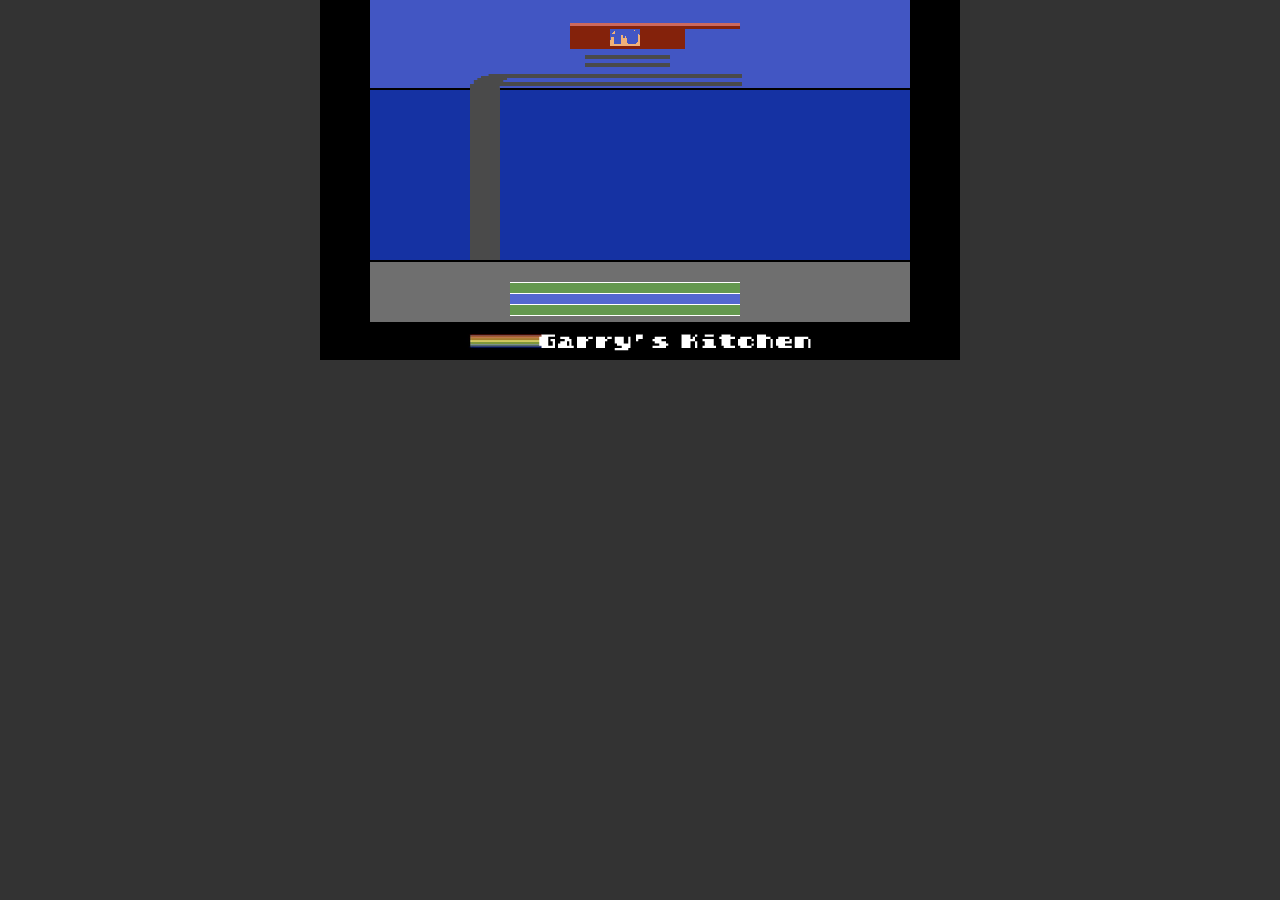
==== src/index.html @ 16ca84a0 "rename" ====
<!DOCTYPE html>
<html>

	<head>
		<meta charset="utf-8" />
		<meta name="viewport" content="width=device-width, initial-scale=1, maximum-scale=1, minimum-scale=1, user-scalable=no" />
		<title>Garry's Kitchen</title>
		<link rel="stylesheet" type="text/css" href="css/css.css">
	</head>

	<body>
        <!--<script src="http://debug-software.intel.com/target/target-script-min.js#5_rthkvDxrnASfLG49ZbFHcctjTMuK8welMm9pUTst4"></script>-->
	    <script src="cordova.js"></script>
		<script type="text/javascript" src="lib/phaser/v2.4.6/phaser.min.js"></script>
		<script type="text/javascript" src="js/utils/nativeExtensions.js"></script>
		<script type="text/javascript" src="js/utils/util.js"></script>
		<script type="text/javascript" src="js/config.js"></script>
		<script type="text/javascript" src="js/states/Boot.js"></script>
		<script type="text/javascript" src="js/states/Preload.js"></script>
		<script type="text/javascript" src="js/states/Game.js"></script>
		<script type="text/javascript" src="js/prefabs/SceneOne.js"></script>
		<script type="text/javascript" src="js/prefabs/SceneTwo.js"></script>
		<script type="text/javascript" src="js/prefabs/OrderBoard.js"></script>
		<script src="js/main.js"></script>

		<div id="gameContainer"></div>
	</body>
</html>
---- src/css/css.css ----
body {
	background-color: #333;
	padding: 0px;
	margin: 0px;
}
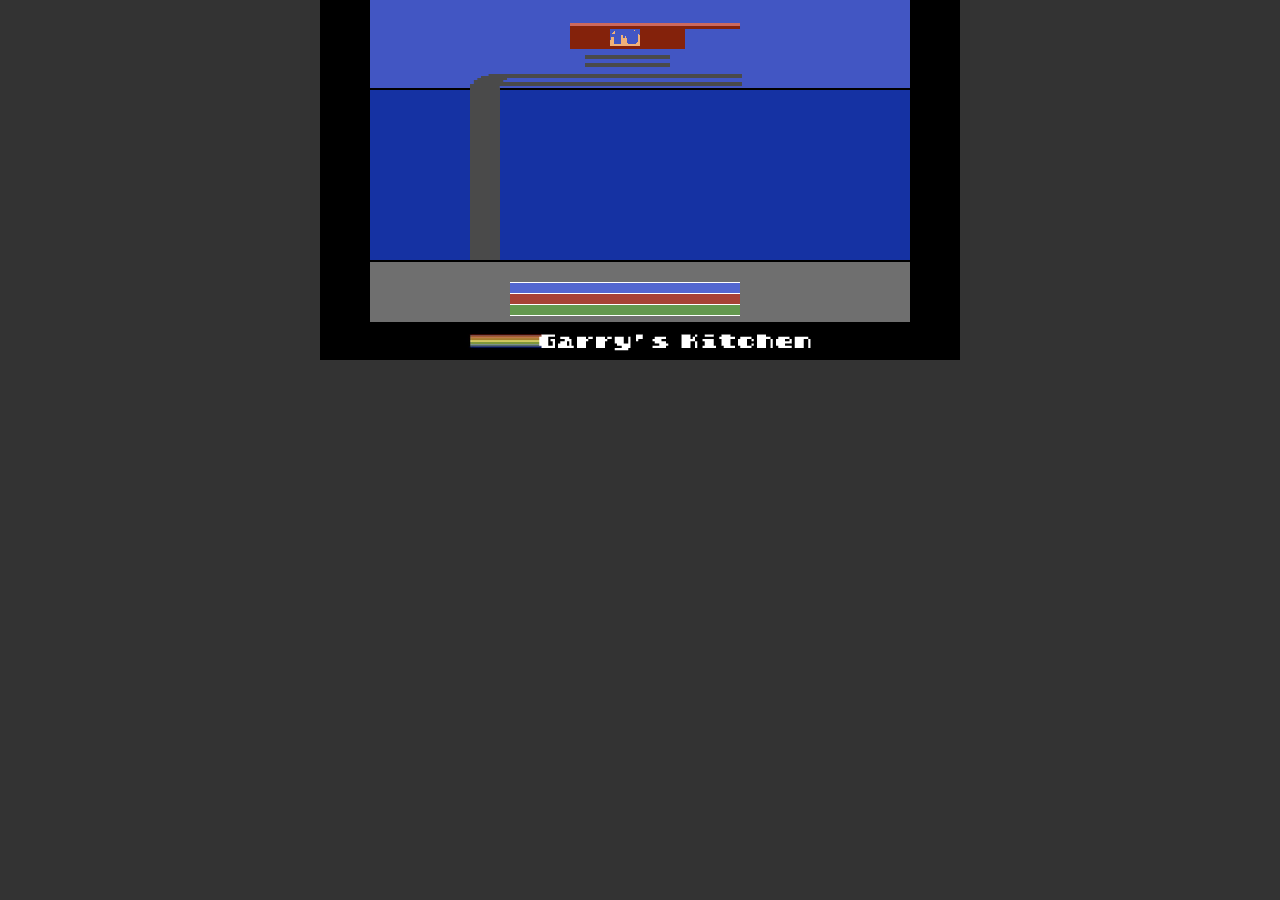
==== commit d9aec0f1: "Upgrade to Phaser 2.6.2" ====
--- a/src/index.html
+++ b/src/index.html
@@ -11,7 +11,7 @@
 	<body>
         <!--<script src="http://debug-software.intel.com/target/target-script-min.js#5_rthkvDxrnASfLG49ZbFHcctjTMuK8welMm9pUTst4"></script>-->
 	    <script src="cordova.js"></script>
-		<script type="text/javascript" src="lib/phaser/v2.4.6/phaser.min.js"></script>
+		<script type="text/javascript" src="lib/phaser/v2.6.2/phaser.min.js"></script>
 		<script type="text/javascript" src="js/utils/nativeExtensions.js"></script>
 		<script type="text/javascript" src="js/utils/util.js"></script>
 		<script type="text/javascript" src="js/config.js"></script>
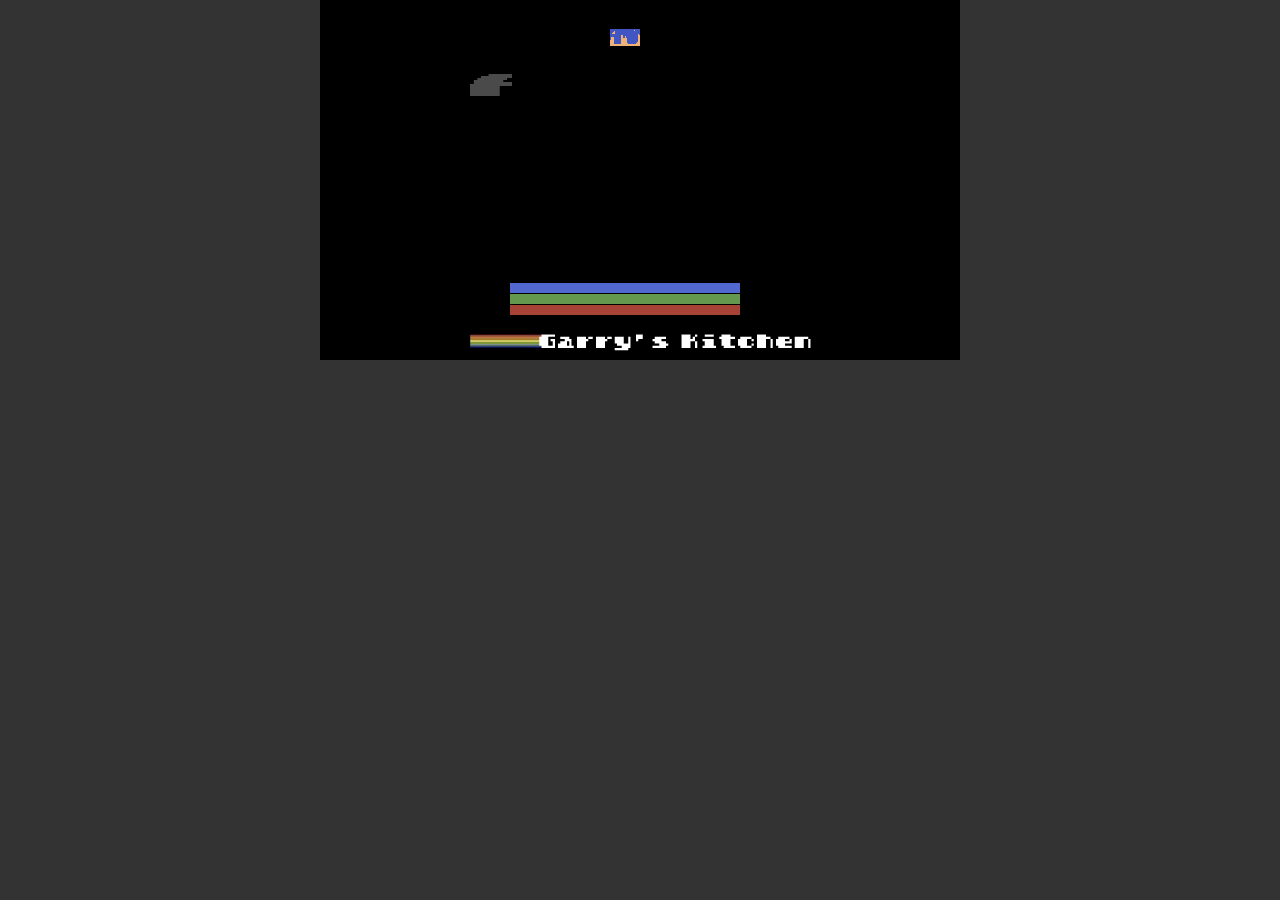
==== commit 0393c9d1: "Moving sprite details to spriteConfig" ====
--- a/src/index.html
+++ b/src/index.html
@@ -9,12 +9,15 @@
 	</head>
 
 	<body>
-        <!--<script src="http://debug-software.intel.com/target/target-script-min.js#5_rthkvDxrnASfLG49ZbFHcctjTMuK8welMm9pUTst4"></script>-->
-	    <script src="cordova.js"></script>
+        <!--
+        <script src="http://debug-software.intel.com/target/target-script-min.js#5_rthkvDxrnASfLG49ZbFHcctjTMuK8welMm9pUTst4"></script>
+        <script src="cordova.js"></script>
+        -->
 		<script type="text/javascript" src="lib/phaser/v2.6.2/phaser.min.js"></script>
 		<script type="text/javascript" src="js/utils/nativeExtensions.js"></script>
 		<script type="text/javascript" src="js/utils/util.js"></script>
 		<script type="text/javascript" src="js/config.js"></script>
+		<script type="text/javascript" src="js/spriteConfig.js"></script>
 		<script type="text/javascript" src="js/states/Boot.js"></script>
 		<script type="text/javascript" src="js/states/Preload.js"></script>
 		<script type="text/javascript" src="js/states/Game.js"></script>
